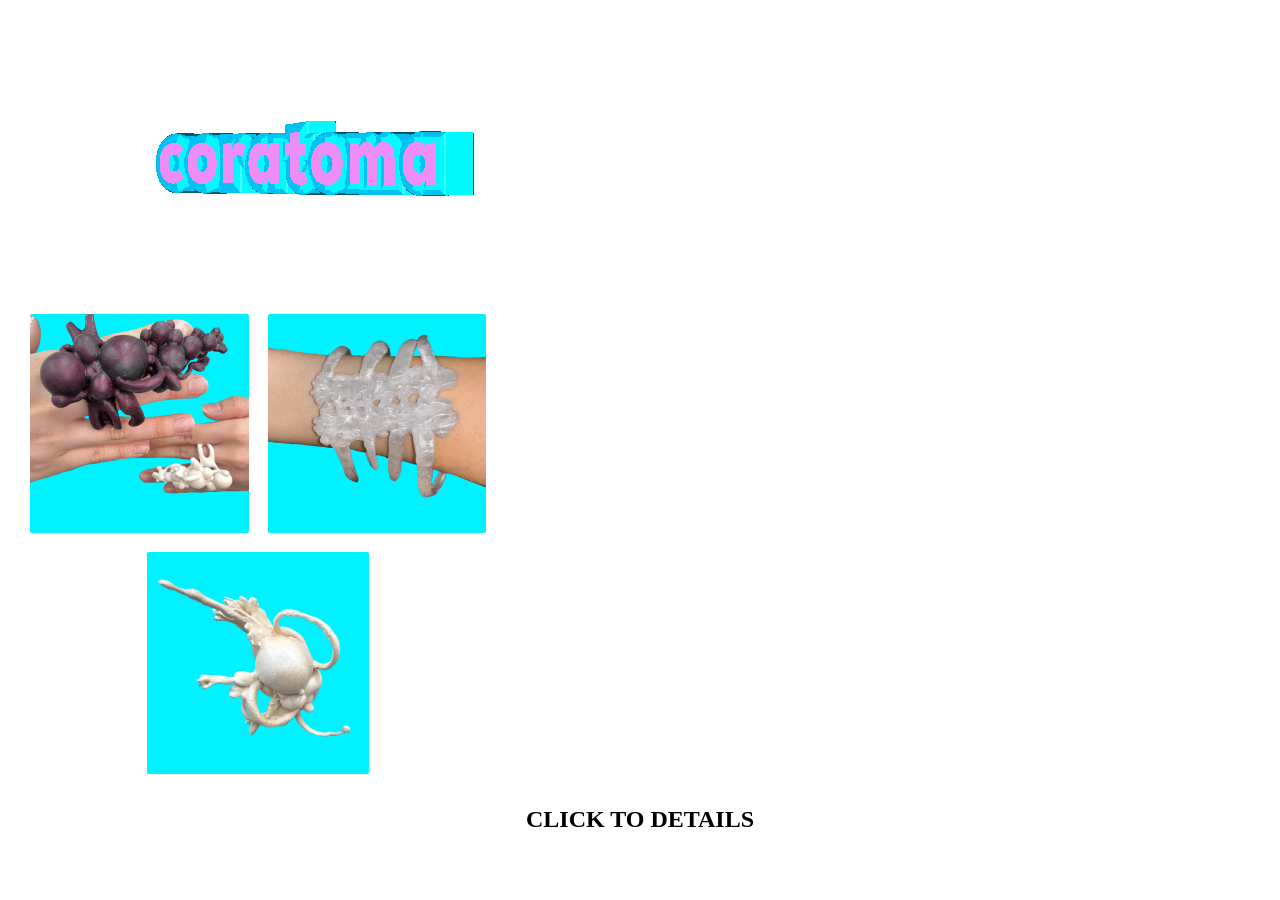
==== index.html @ ee8c9d03 "Add files via upload" ====
<!DOCTYPE html>
<html lang="ko">
<head>
    <meta charset="UTF-8">
    <meta name="viewport" content="width=device-width, initial-scale=1.0">
    <title>CORATOMA</title>
    <link rel="stylesheet" href="style.css">
</head>
<body>
    <header>
        <img src="assets/cotologo.gif" alt="CORATOMA Logo" class="logo">
    </header>

    <main class="gallery">
        <div class="row top-row">
            <a href="detail1.html" class="photo-link">
                <img src="assets/im1.jpg" alt="Photo 1">
            </a>
            <a href="detail2.html" class="photo-link">
                <img src="assets/im2.jpg" alt="Photo 2">
            </a>
        </div>
        <div class="row bottom-row">
            <a href="detail3.html" class="photo-link">
                <img src="assets/im3.jpg" alt="Photo 3">
            </a>
        </div>
    </main>

    <footer>
        <p class="bouncing-text">Click to details</p>
    </footer>
</body>
</html>
---- style.css ----
/* style.css */

/* ... (이전 코드의 body, header, .logo 부분은 그대로 유지) ... */

/* 갤러리 영역 (모바일 최적화) */
.gallery {
    flex-grow: 1;
    width: 100%;
    max-width: 500px;
    padding: 0 20px;
    display: flex;
    flex-direction: column;
    gap: 15px; /* 위아래 간격 */
    box-sizing: border-box;
}

.row {
    display: flex;
    gap: 15px; /* 좌우 간격 */
}

/* 아래쪽 이미지를 가운데로 오게 정렬 */
.bottom-row {
    justify-content: center;
}

/* 이미지 링크 컨테이너 - 정방형(1:1) 비율로 변경 */
.photo-link {
    display: block;
    border: 2px solid white;
    border-radius: 4px;
    overflow: hidden;
    flex: 1;
    /* --- 수정된 부분: aspect-ratio를 1/1로 설정 --- */
    aspect-ratio: 1 / 1; 
    /* ------------------------------------------------ */
}

/* 아래쪽 이미지는 위쪽 이미지 1개와 동일한 너비를 가지도록 설정 */
.bottom-row .photo-link {
    flex: none;
    width: calc(50% - 7.5px);
    /* 아래쪽 이미지도 정방형으로 유지하기 위해 추가 */
    aspect-ratio: 1 / 1;
}

/* 이미지 꽉 채우기 (찌그러짐 방지) */
.photo-link img {
    width: 100%;
    height: 100%;
    display: block;
    /* aspect-ratio: 4 / 5; */ /* --- 이 줄은 제거하거나 주석 처리합니다.
                                         컨테이너(.photo-link)에 이미 정방형을 설정했으므로,
                                         여기서는 object-fit만 중요합니다. --- */
    object-fit: cover; /* 찌그러짐 없이 이미지를 틀 안에 꽉 채웁니다 */
}
/* 하단 통통 튀는 텍스트 영역 */
footer {
    width: 100%;
    text-align: center; /* 텍스트가 무조건 중앙에 오도록 고정 */
    margin-top: 30px;
    margin-bottom: 40px;
}

.bouncing-text {
    font-size: 1.5rem; /* 글자 크기 확대 (원하는 만큼 숫자 조절 가능) */
    font-weight: bold;
    text-transform: uppercase;
    margin: 0; /* 불필요한 여백 제거 */
    display: inline-block; /* 애니메이션이 텍스트에만 정확히 적용되게 만듦 */
    animation: bounce 0.6s infinite alternate cubic-bezier(0.5, 0.05, 1, 0.5); /* 통통 튀는 모션 부활 */
}

/* 애니메이션 키프레임 */
@keyframes bounce {
    from {
        transform: translateY(0);
    }
    to {
        transform: translateY(-15px); /* 위로 얼마나 튀어오를지 결정 */
    }
}
/* ========================================= */
/* 상세 페이지 (Detail Page) 스타일 시작 */
/* ========================================= */

/* 상단 헤더 영역 (좌측 아이콘, 중앙 로고) */
.detail-header {
    width: 100%;
    max-width: 500px;
    display: flex;
    justify-content: space-between;
    align-items: center;
    padding: 20px;
    box-sizing: border-box;
    /* 홈 화면의 margin-top 설정을 덮어쓰기 위해 초기화 */
    margin-top: 0; 
    margin-bottom: 20px;
}

/* 좌측 상단 표지 이미지 아이콘 */
.header-icon {
    width: 40px; /* 아이콘 크기 */
    height: 40px;
    object-fit: cover;
    border-radius: 4px; /* 살짝 둥근 모서리 */
}

/* 중앙 로고 컨테이너 */
.logo-link {
    display: flex;
    align-items: center;
    justify-content: center;
    text-decoration: none;
}

/* 중앙 로고 이미지 크기 조절 */
.detail-logo {
    height: 150px; /* 헤더에 맞게 로고 크기 축소 */
    width: auto;
}

/* 좌측 아이콘과 동일한 너비를 주어 로고가 완벽하게 중앙에 오도록 맞춤 */
.header-spacer {
    width: 40px; 
}

/* 디테일 이미지 나열 영역 */
.detail-content {
    width: 100%;
    max-width: 500px; /* 모바일 비율 유지 */
    display: flex;
    flex-direction: column;
    gap: 40px; /* 💡 여기서 이미지 간격을 임의로 수정하세요! (예: 20px, 60px 등) */
    padding: 0 20px 60px 20px; /* 하단 여백을 넉넉히 줌 */
    box-sizing: border-box;
}

/* 개별 디테일 이미지 설정 */
.detail-content img {
    width: 100%;
    height: auto; /* 원본 비율에 맞게 세로 길이 자동 조절 */
    display: block;
    border-radius: 4px; /* 필요 없다면 이 줄을 지우시면 됩니다 */
}
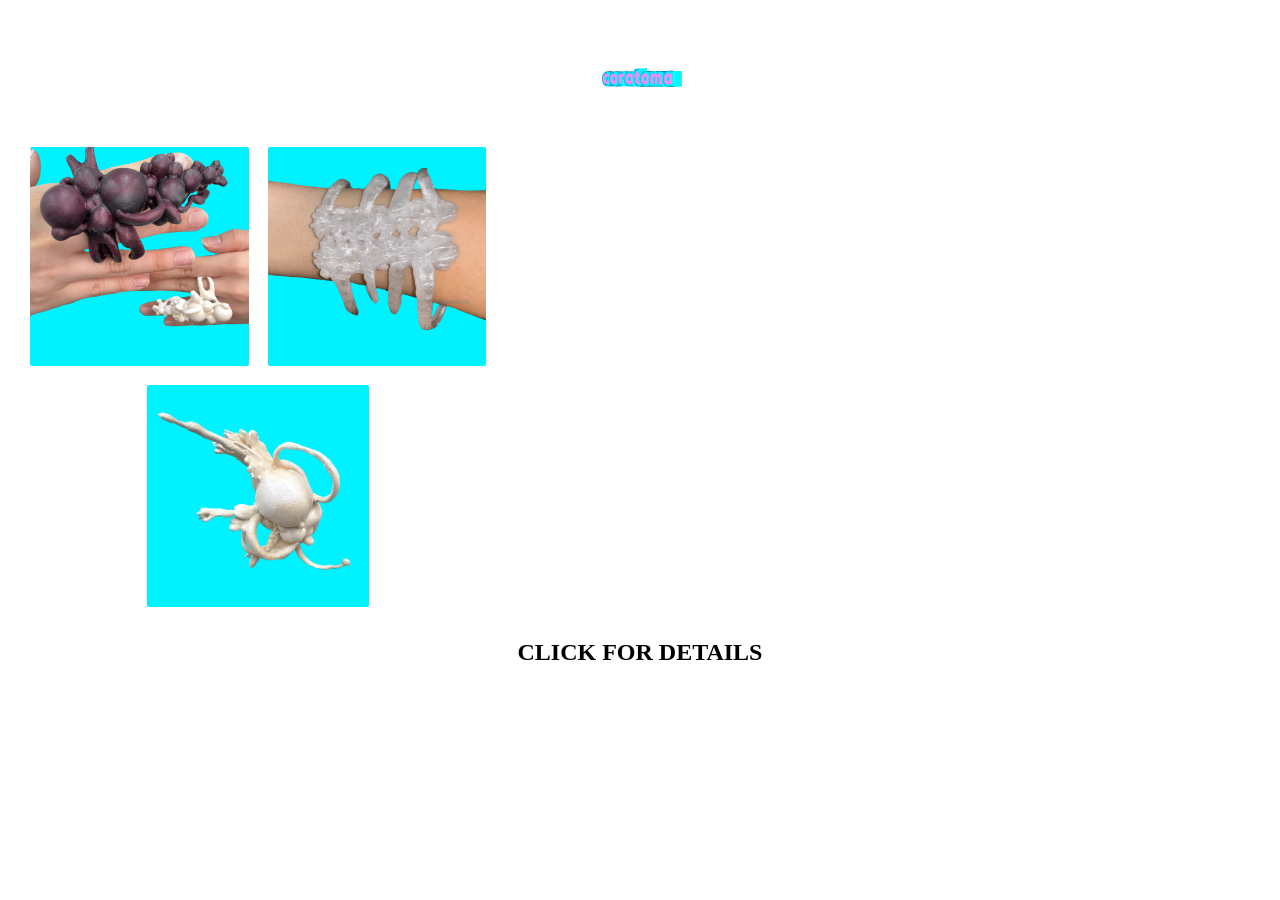
==== commit 452c6a97: "Add files via upload" ====
--- a/index.html
+++ b/index.html
@@ -28,7 +28,7 @@
     </main>
 
     <footer>
-        <p class="bouncing-text">Click to details</p>
+        <p class="bouncing-text">Click for details</p>
     </footer>
 </body>
 </html>
--- a/style.css
+++ b/style.css
@@ -12,6 +12,21 @@
     flex-direction: column;
     gap: 15px; /* 위아래 간격 */
     box-sizing: border-box;
+}
+
+header {
+    width: 100%;
+    margin-top: 40px;
+    margin-bottom: 30px;
+    text-align: center; /* 추가: 박스 안의 요소를 중앙 정렬 */
+}
+
+/* 홈 화면 로고 이미지 */
+.logo {
+    width: 150px; /* 기존 150px에서 20% 줄인 크기 */
+    height: auto;
+    display: block; /* 추가: 이미지를 블록 요소로 만듦 */
+    margin: 0 auto; /* 추가: 좌우 여백을 자동으로 맞춰 완벽한 정중앙 배치 */
 }
 
 .row {
@@ -131,7 +146,7 @@
     max-width: 500px; /* 모바일 비율 유지 */
     display: flex;
     flex-direction: column;
-    gap: 40px; /* 💡 여기서 이미지 간격을 임의로 수정하세요! (예: 20px, 60px 등) */
+    gap: 20; /* 💡 여기서 이미지 간격을 임의로 수정하세요! (예: 20px, 60px 등) */
     padding: 0 20px 60px 20px; /* 하단 여백을 넉넉히 줌 */
     box-sizing: border-box;
 }
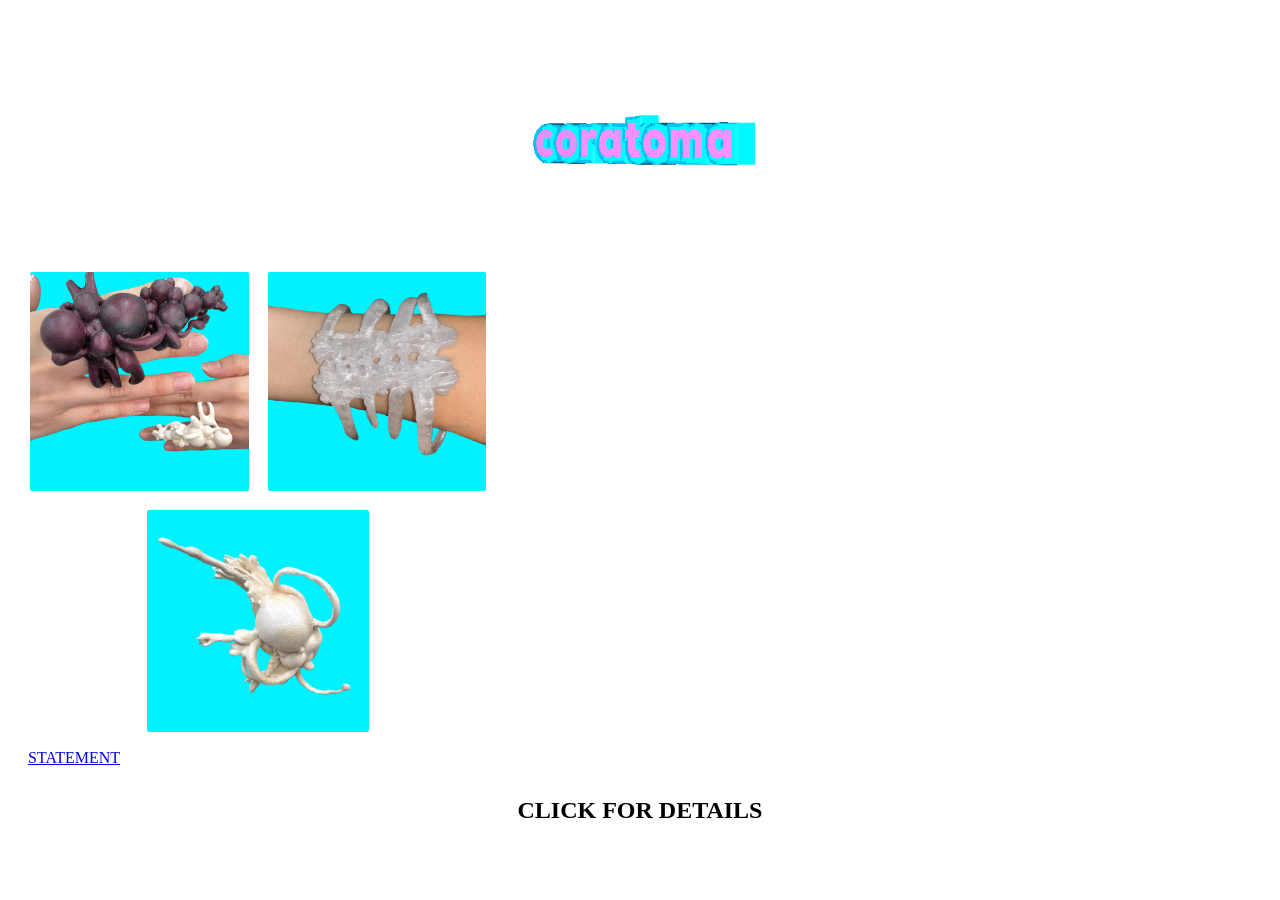
==== commit 6d0dcd24: "Add files via upload" ====
--- a/index.html
+++ b/index.html
@@ -25,6 +25,8 @@
                 <img src="assets/im3.jpg" alt="Photo 3">
             </a>
         </div>
+
+        <a href="statement.html" class="statement-btn">STATEMENT</a>
     </main>
 
     <footer>
--- a/style.css
+++ b/style.css
@@ -23,7 +23,7 @@
 
 /* 홈 화면 로고 이미지 */
 .logo {
-    width: 150px; /* 기존 150px에서 20% 줄인 크기 */
+    width: 400px; /* 기존 150px에서 20% 줄인 크기 */
     height: auto;
     display: block; /* 추가: 이미지를 블록 요소로 만듦 */
     margin: 0 auto; /* 추가: 좌우 여백을 자동으로 맞춰 완벽한 정중앙 배치 */
@@ -146,7 +146,7 @@
     max-width: 500px; /* 모바일 비율 유지 */
     display: flex;
     flex-direction: column;
-    gap: 20; /* 💡 여기서 이미지 간격을 임의로 수정하세요! (예: 20px, 60px 등) */
+    gap: 20px; /* 💡 여기서 이미지 간격을 임의로 수정하세요! (예: 20px, 60px 등) */
     padding: 0 20px 60px 20px; /* 하단 여백을 넉넉히 줌 */
     box-sizing: border-box;
 }
